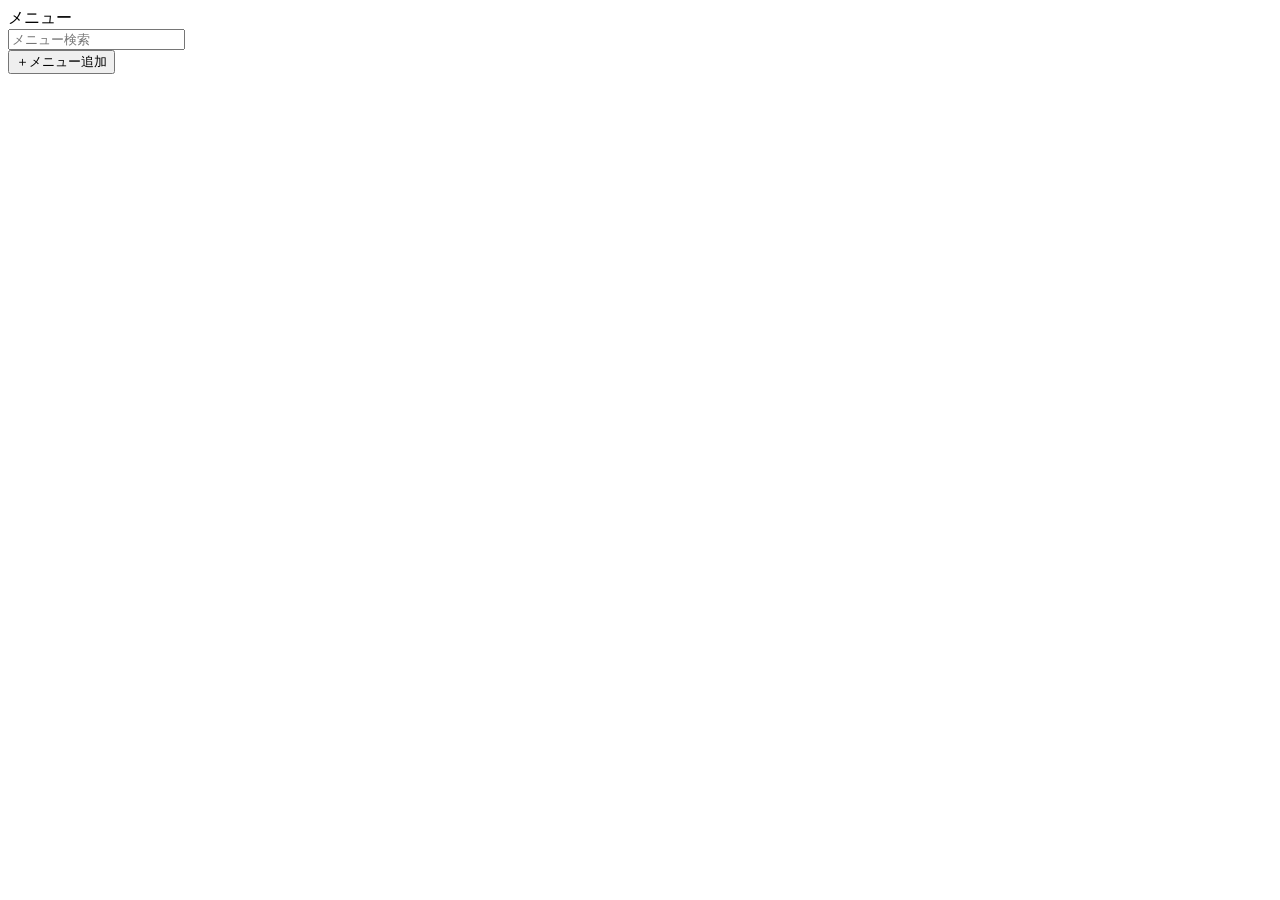
==== admin/index.html @ 58363735 "フォルダ構成最新化" ====
<!DOCTYPE html>
<html>

<head>
    <meta charset="UTF-8">
    <title>メニュー</title>
    <link rel="stylesheet" href="style.css">
</head>

<body>
    <header>メニュー</header>
    <div class="container">
        <div class="search">
            <input id="searchInput" placeholder="メニュー検索">
        </div>
        <div id="searchResult"></div>
        <div id="categoryCards" class="cards"></div>
        <a href="admin/add-menu.html">
            <button>＋メニュー追加</button>
        </a>
    </div>
    <script src="js/app.js"></script>
</body>

</html>
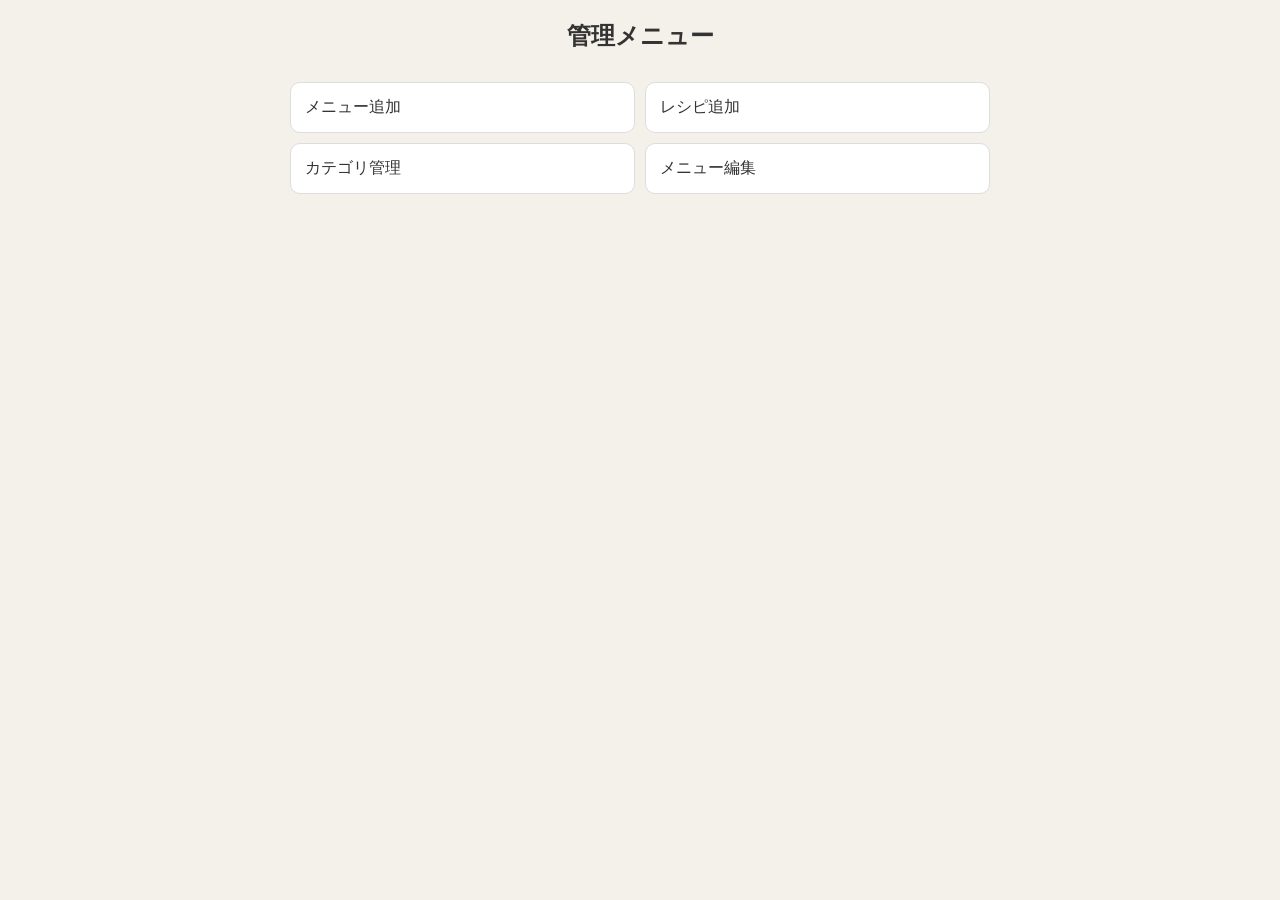
==== commit e8e580f9: "管理メニュー追加、UI修正" ====
--- a/admin/index.html
+++ b/admin/index.html
@@ -3,23 +3,28 @@
 
 <head>
     <meta charset="UTF-8">
-    <title>メニュー</title>
-    <link rel="stylesheet" href="style.css">
+    <title>管理メニュー</title>
+    <link rel="stylesheet" href="../style.css">
 </head>
 
 <body>
-    <header>メニュー</header>
+    <header>管理メニュー</header>
     <div class="container">
-        <div class="search">
-            <input id="searchInput" placeholder="メニュー検索">
+        <div class="menu-list">
+            <div class="menu-card" onclick="location.href='add-menu.html'">
+                メニュー追加
+            </div>
+            <div class="menu-card" onclick="location.href='add-recipe.html'">
+                レシピ追加
+            </div>
+            <div class="menu-card" onclick="location.href='categories.html'">
+                カテゴリ管理
+            </div>
+            <div class="menu-card" onclick="location.href='edit-menu.html'">
+                メニュー編集
+            </div>
         </div>
-        <div id="searchResult"></div>
-        <div id="categoryCards" class="cards"></div>
-        <a href="admin/add-menu.html">
-            <button>＋メニュー追加</button>
-        </a>
     </div>
-    <script src="js/app.js"></script>
 </body>
 
 </html>
--- a/style.css
+++ b/style.css
@@ -0,0 +1,86 @@
+body {
+    font-family: -apple-system, BlinkMacSystemFont;
+    margin: 0;
+    background: #f4f1ea;
+    color: #333;
+}
+
+header {
+    text-align: center;
+    padding: 20px;
+    font-size: 24px;
+    font-weight: bold;
+}
+
+.container {
+    max-width: 700px;
+    margin: auto;
+    padding: 10px;
+}
+
+.search {
+    margin: 20px 0;
+}
+
+.search input {
+    width: 100%;
+    padding: 12px;
+    font-size: 16px;
+    border-radius: 8px;
+    border: 1px solid #ccc;
+}
+
+.cards {
+    display: grid;
+    grid-template-columns: 1fr 1fr;
+    gap: 12px;
+}
+
+.card {
+    background: white;
+    border-radius: 10px;
+    padding: 18px;
+    border: 1px solid #ddd;
+    text-align: center;
+    font-size: 18px;
+    cursor: pointer;
+}
+
+.menu-list {
+    display: grid;
+    grid-template-columns: 1fr 1fr;
+    gap: 10px;
+}
+
+.menu-card {
+    background: white;
+    border-radius: 10px;
+    border: 1px solid #ddd;
+    padding: 14px;
+    cursor: pointer;
+}
+
+.menu-name {
+    font-size: 16px;
+}
+
+.menu-desc {
+    font-size: 13px;
+    color: #888;
+    margin-top: 4px;
+}
+
+.menu-divider {
+    height: 1px;
+    background: #e5e5e5;
+    margin-top: 6px;
+    width: 60%;
+}
+
+.recipe-section {
+    margin-bottom: 20px;
+}
+
+.back {
+    margin-bottom: 10px;
+}
